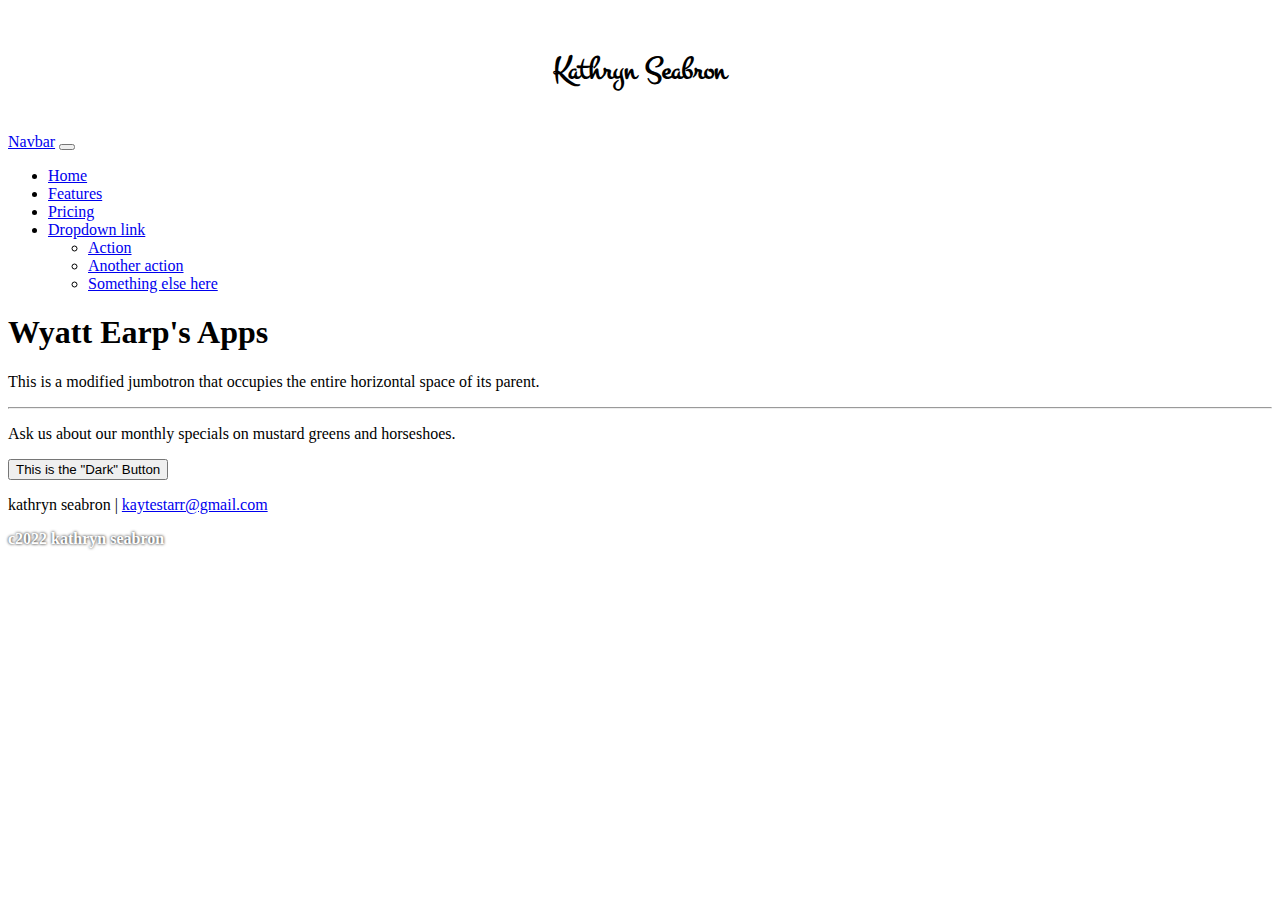
==== b/index.html @ a087f0c9 "Upload alt design" ====
<html lang="en">
  <head>
    <!-- Required meta tags for Bootstrap -->
    <meta charset="UTF-8">
    <!-- original viewport info -->
    <meta name="viewport" content="width=device-width, initial-scale=1, shrink-to-fit=no">
   <!-- from violadavis.com
    <meta name="viewport" content="width=device-width, initial-scale=1.0, maximum-scale=1.0, user-scalable=0">
    <meta name="apple-mobile-web-app-capable" content="yes" />
   -->
    <!-- Bootstrap CSS -->
    <link rel="stylesheet" href="https://cdn.jsdelivr.net/npm/bootstrap@4.1.3/dist/css/bootstrap.min.css" integrity="sha384-MCw98/SFnGE8fJT3GXwEOngsV7Zt27NXFoaoApmYm81iuXoPkFOJwJ8ERdknLPMO" crossorigin="anonymous">
    <!-- Site Specific CSS -->
    <link rel="stylesheet" href="ks.css">
    <!-- Google Font -->

    <link rel="stylesheet"
          href="https://fonts.googleapis.com/css?family=Montez">
    <style>
      .backgroundcolor {
        border-radius: 25px;
        background: #cfcfcf;
        padding: 40px;
      }
    </style>
    
    <title>Kathryn Seabron</title>
  </head>
  <body>
    
    <div class="container"> <!-- this is the header -->
      <div class="headerKS">
        <h1 class="display-4">Kathryn Seabron</h1>
      </div>
    </div>
    <div class="jumbotron jumbotron-fluid">
    </div>

    <div class="container"> <!-- navigation -->

      <nav class="navbar navbar-expand-lg bg-light">
        <div class="container-fluid">
          <a class="navbar-brand" href="#">Navbar</a>
          <button class="navbar-toggler" type="button" data-bs-toggle="collapse" data-bs-target="#navbarNavDropdown" aria-controls="navbarNavDropdown" aria-expanded="false" aria-label="Toggle navigation">
            <span class="navbar-toggler-icon"></span>
          </button>
          <div class="collapse navbar-collapse" id="navbarNavDropdown">
            <ul class="navbar-nav">
              <li class="nav-item">
                <a class="nav-link active" aria-current="page" href="#">Home</a>
              </li>
              <li class="nav-item">
                <a class="nav-link" href="#">Features</a>
              </li>
              <li class="nav-item">
                <a class="nav-link" href="#">Pricing</a>
              </li>
              <li class="nav-item dropdown">
                <a class="nav-link dropdown-toggle" href="#" role="button" data-bs-toggle="dropdown" aria-expanded="false">
                  Dropdown link
                </a>
                <ul class="dropdown-menu">
                  <li><a class="dropdown-item" href="#">Action</a></li>
                  <li><a class="dropdown-item" href="#">Another action</a></li>
                  <li><a class="dropdown-item" href="#">Something else here</a></li>
                </ul>
              </li>
            </ul>
          </div>
        </div>
      </nav>

    </div>
    <div class="container">
      <h1 class="display-4">Wyatt Earp's Apps</h1>
      <p class="lead">This is a modified jumbotron that occupies the entire horizontal space of its parent.</p>
      <hr class="my-4" />
      <p>Ask us about our monthly specials on mustard greens and horseshoes.</p>
      <button type="button" class="btn btn-dark">This is the "Dark" Button</button>
    </div>
    
    <div class="jumbotron text-center" style="margin-bottom:0">
      <p>kathryn seabron | <a href="mailto:kaytestarr@gmail.com">kaytestarr@gmail.com</a>
      </p>
      <p class="lastLine">c2022 kathryn seabron</p>
    </div>
    
    <!-- jQuery first, then Popper.js, then Bootstrap JS -->
    <script src="https://code.jquery.com/jquery-3.3.1.slim.min.js" integrity="sha384-q8i/X+965DzO0rT7abK41JStQIAqVgRVzpbzo5smXKp4YfRvH+8abtTE1Pi6jizo" crossorigin="anonymous"></script>
    <script src="https://cdn.jsdelivr.net/npm/popper.js@1.14.3/dist/umd/popper.min.js" integrity="sha384-ZMP7rVo3mIykV+2+9J3UJ46jBk0WLaUAdn689aCwoqbBJiSnjAK/l8WvCWPIPm49" crossorigin="anonymous"></script>
    <script src="https://cdn.jsdelivr.net/npm/bootstrap@4.1.3/dist/js/bootstrap.min.js" integrity="sha384-ChfqqxuZUCnJSK3+MXmPNIyE6ZbWh2IMqE241rYiqJxyMiZ6OW/JmZQ5stwEULTy" crossorigin="anonymous"></script>
  </body>

</html>
---- b/ks.css ----
/* Kathryn Seabron custom CSS */


.lastLine {
    font-weight: 800;
    text-shadow: 0 0 3px #000;
    color: #FFF;
}

b {
    top: 20px;
}

.headerKS {
    text-align: center;
    font-family: 'Montez', sans-serif;
    padding: 20px;
}
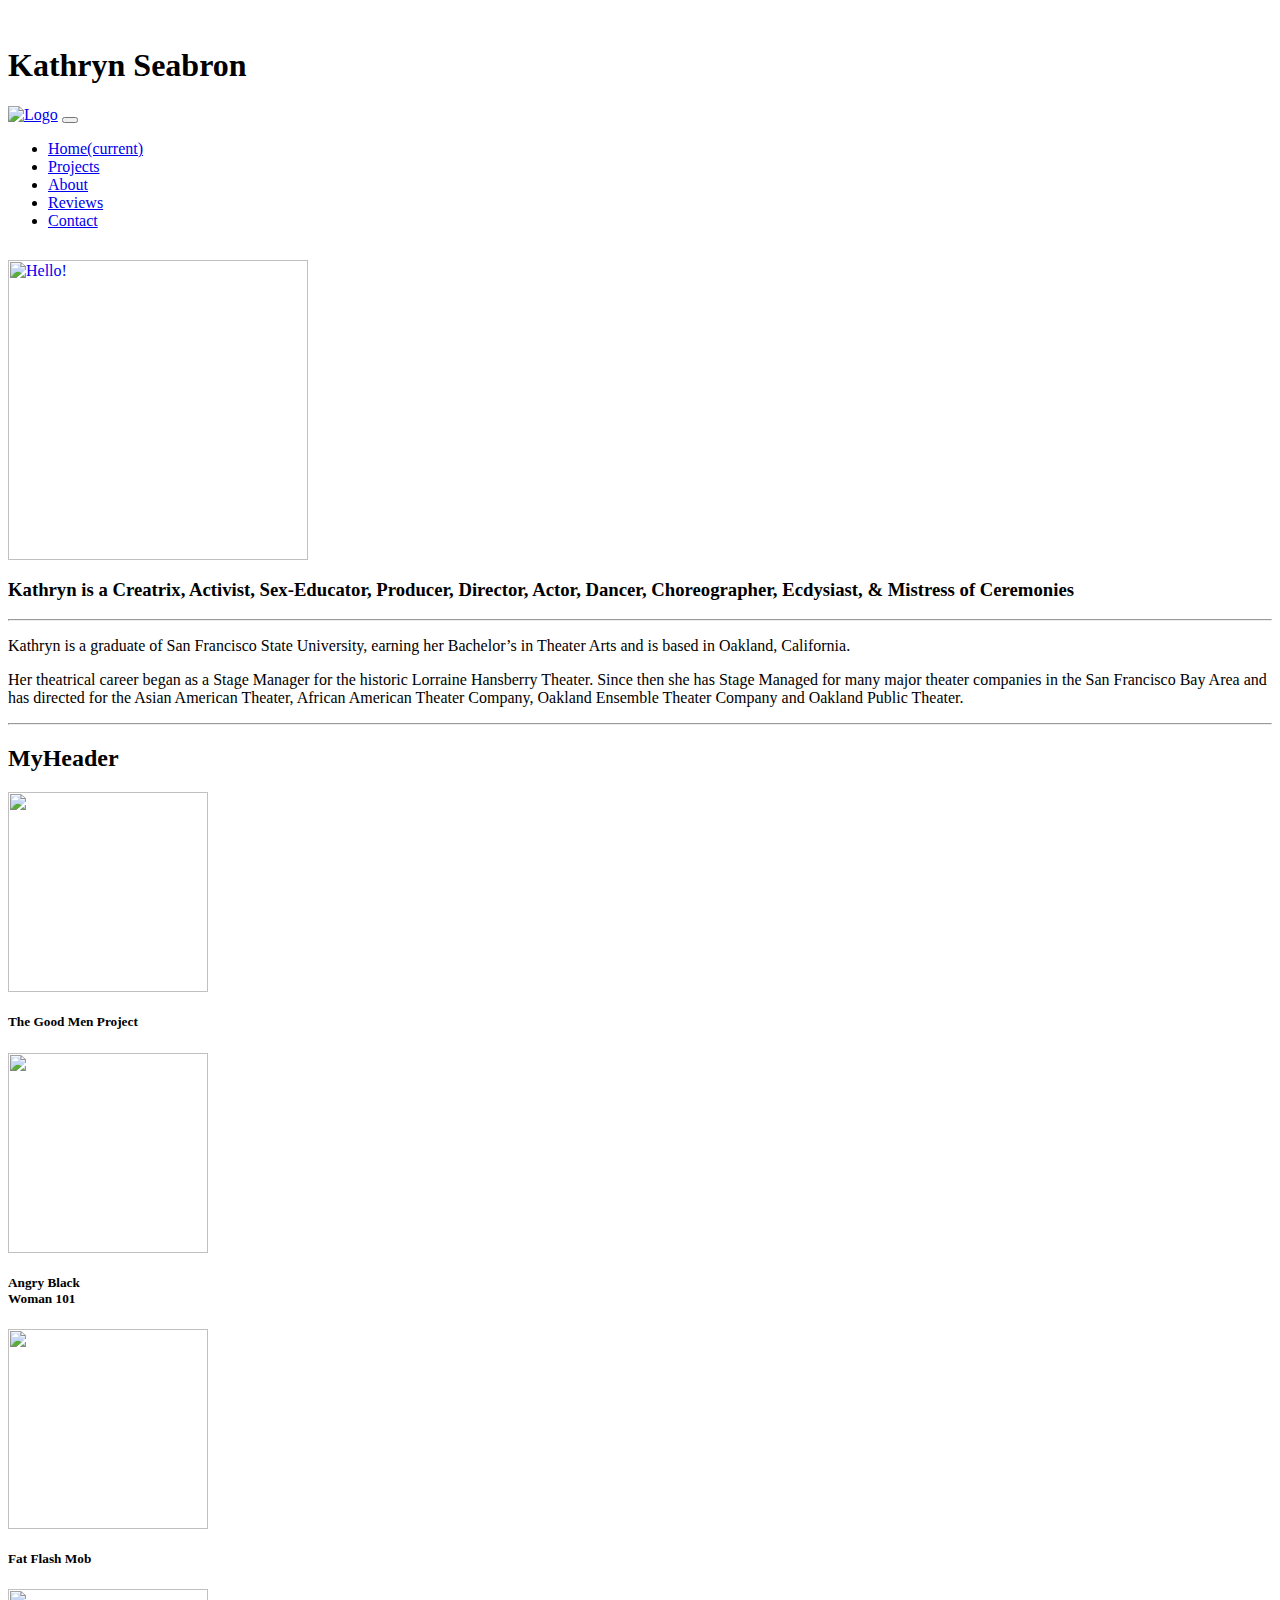
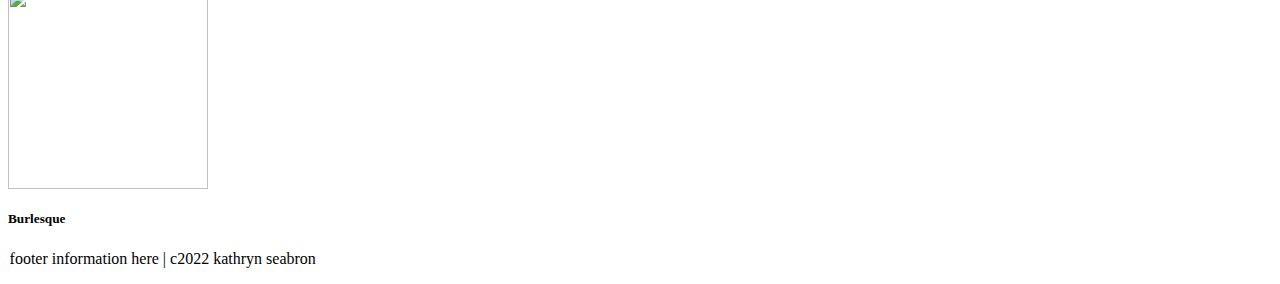
==== commit 16de3980: "update" ====
--- a/b/index.html
+++ b/b/index.html
@@ -12,79 +12,99 @@
     <link rel="stylesheet" href="https://cdn.jsdelivr.net/npm/bootstrap@4.1.3/dist/css/bootstrap.min.css" integrity="sha384-MCw98/SFnGE8fJT3GXwEOngsV7Zt27NXFoaoApmYm81iuXoPkFOJwJ8ERdknLPMO" crossorigin="anonymous">
     <!-- Site Specific CSS -->
     <link rel="stylesheet" href="ks.css">
-    <!-- Google Font -->
-
+    <!-- Google Fonts -->
     <link rel="stylesheet"
-          href="https://fonts.googleapis.com/css?family=Montez">
+          href="https://fonts.googleapis.com/css?family=Montez|Playfair+Display">
     <style>
-      .backgroundcolor {
-        border-radius: 25px;
-        background: #cfcfcf;
-        padding: 40px;
-      }
     </style>
     
     <title>Kathryn Seabron</title>
   </head>
+
+
   <body>
-    
-    <div class="container"> <!-- this is the header -->
-      <div class="headerKS">
-        <h1 class="display-4">Kathryn Seabron</h1>
+    <div class="jumbotron-fluid">
+      <div class="container" style="margin-bottom: 20;">
+        <br class="my-4" />
+        <h1 class="display-3 text-center">Kathryn Seabron</h1>
+        <!-- hr class="my-4" /-->
       </div>
     </div>
-    <div class="jumbotron jumbotron-fluid">
+    <!-- Nav Bar here -->
+    <nav class="navbar navbar-expand-lg navbar-dark bg-dark static-top">
+      <div class="container">
+      <a class="navbar-brand" href="#">
+        <img src="./imgz/40-logo.png" alt="Logo"></a>
+        <!-- hamburger -->
+        <button class="navbar-toggler" type="button" data-toggle="collapse" data-target="#navbarResponsive" aria-controls="navbarResponsive" aria-expanded="false" aria-label="Toggle navigation"><span class="navbar-toggler-icon"></span></button>
+        <div class="collapse navbar-collapse" id="navbarResponsive">
+
+      <!-- Links -->
+      <ul class="navbar-nav ml-auto bg-secondary text-white">
+        <li class="nav-item active"><a href="#">Home<span class="sr-only">(current)</span></a></li>
+        <li class="nav-item"><a href="#">Projects</a></li>
+        <li class="nav-item"><a href="#">About</a></li>
+        <li class="nav-item"><a href="../reviews.html" target="_blank">Reviews</a></li>
+        <li class="nav-item"><a href="#">Contact</a></li>
+      </ul>
+    </div>
+      </div>
+    </nav>
+
+    <!-- Begin Main Body -->
+
+    <!-- This is the Side Content Block -->
+    <div class="container" style="margin-top:30">
+    <div class="row">
+      <div class="col-sm-4 mx-auto text-center myStyle">
+        <a href="#"><img src="./imgz/abw-home-02.jpg" alt="Hello!" width="300" height="auto"></a>
+      </div>
+      <!-- This is the Lead Content Block -->
+      <div class="col-sm-8">
+        <div class="leadBgroundColor">
+          <h3>Kathryn is a Creatrix, Activist, Sex-Educator, Producer, Director, Actor, Dancer, Choreographer, Ecdysiast, & Mistress of Ceremonies</h3>
+          <hr class="my-4" />
+          <p>Kathryn is a graduate of San Francisco State University, earning her Bachelor’s in Theater Arts and is based in Oakland, California.</p>
+          <p>Her theatrical career began as a Stage Manager for the historic Lorraine Hansberry Theater. Since then she has Stage Managed for many major theater companies in the San Francisco Bay Area and has directed for the Asian American Theater, African American Theater Company, Oakland Ensemble Theater Company and Oakland Public Theater.</p>
+      </div>
+      </div>
+    </div>
+    <hr class="my-4" />
+
+    <!-- Icon Navigation -->
+    <div class="container" style="margin-top:20px" id="iconnav">
+      <div class="row">
+        <div class="col-sm-12 mx-auto text-center mb-5">
+          <h2>MyHeader</h2>
+        </div>
+        <div class="col-sm-3 mx-auto text-center mb-4">
+          <img class="img-fluid img-thumbnail" src="https://goodmenproject.com/wp-content/uploads/2017/10/goodmenproject-g-logo-favicon-source.png" height="200" width="200">
+          <h5>The Good Men Project</h5>
+        </div>
+        <div class="col-sm-3 mx-auto text-center mb-4">
+          <img class="img-fluid img-thumbnail" src="https://lh3.googleusercontent.com/D7EkjF3mxiGB6R90_hQ-I5BcWi3mHJKIuFVNwa8G7_-xt-0ZQ7P6xt3_lMV_Q6zX7AiL2Fh43B27Fxqn9Vvw2wCuTMXMha5KRH1CVWziBq3XvwSjIl3_fOf5YGdbZR_YiRfjJSHviCw=s300-p-k" height="200" width="200">
+          <h5>Angry Black<br/>Woman 101</h5>
+        </div>
+        <div class="col-sm-3 mx-auto text-center mb-4">
+          <img class="img-fluid img-thumbnail" src="./imgz/abw-icon-03.jpg" height="200" width="200">
+          <h5>Fat Flash Mob</h5>
+        </div>
+        <div class="col-sm-3 mx-auto text-center mb-4">
+          <img class="img-fluid img-thumbnail" src="./imgz/abw-icon-04.jpg" height="200" width="200">
+          <h5>Burlesque</h5>
+        </div>
+      </div>
     </div>
 
-    <div class="container"> <!-- navigation -->
+    <!-- Footer -->
+    <div class="jumbotron text-center" style="margin: .1rem">
+      <p>footer information here | <span class="hiLite">c2022 kathryn seabron</span></p>
+    </div>
 
-      <nav class="navbar navbar-expand-lg bg-light">
-        <div class="container-fluid">
-          <a class="navbar-brand" href="#">Navbar</a>
-          <button class="navbar-toggler" type="button" data-bs-toggle="collapse" data-bs-target="#navbarNavDropdown" aria-controls="navbarNavDropdown" aria-expanded="false" aria-label="Toggle navigation">
-            <span class="navbar-toggler-icon"></span>
-          </button>
-          <div class="collapse navbar-collapse" id="navbarNavDropdown">
-            <ul class="navbar-nav">
-              <li class="nav-item">
-                <a class="nav-link active" aria-current="page" href="#">Home</a>
-              </li>
-              <li class="nav-item">
-                <a class="nav-link" href="#">Features</a>
-              </li>
-              <li class="nav-item">
-                <a class="nav-link" href="#">Pricing</a>
-              </li>
-              <li class="nav-item dropdown">
-                <a class="nav-link dropdown-toggle" href="#" role="button" data-bs-toggle="dropdown" aria-expanded="false">
-                  Dropdown link
-                </a>
-                <ul class="dropdown-menu">
-                  <li><a class="dropdown-item" href="#">Action</a></li>
-                  <li><a class="dropdown-item" href="#">Another action</a></li>
-                  <li><a class="dropdown-item" href="#">Something else here</a></li>
-                </ul>
-              </li>
-            </ul>
-          </div>
-        </div>
-      </nav>
 
-    </div>
-    <div class="container">
-      <h1 class="display-4">Wyatt Earp's Apps</h1>
-      <p class="lead">This is a modified jumbotron that occupies the entire horizontal space of its parent.</p>
-      <hr class="my-4" />
-      <p>Ask us about our monthly specials on mustard greens and horseshoes.</p>
-      <button type="button" class="btn btn-dark">This is the "Dark" Button</button>
-    </div>
-    
-    <div class="jumbotron text-center" style="margin-bottom:0">
-      <p>kathryn seabron | <a href="mailto:kaytestarr@gmail.com">kaytestarr@gmail.com</a>
-      </p>
-      <p class="lastLine">c2022 kathryn seabron</p>
-    </div>
-    
+
+
+        
     <!-- jQuery first, then Popper.js, then Bootstrap JS -->
     <script src="https://code.jquery.com/jquery-3.3.1.slim.min.js" integrity="sha384-q8i/X+965DzO0rT7abK41JStQIAqVgRVzpbzo5smXKp4YfRvH+8abtTE1Pi6jizo" crossorigin="anonymous"></script>
     <script src="https://cdn.jsdelivr.net/npm/popper.js@1.14.3/dist/umd/popper.min.js" integrity="sha384-ZMP7rVo3mIykV+2+9J3UJ46jBk0WLaUAdn689aCwoqbBJiSnjAK/l8WvCWPIPm49" crossorigin="anonymous"></script>
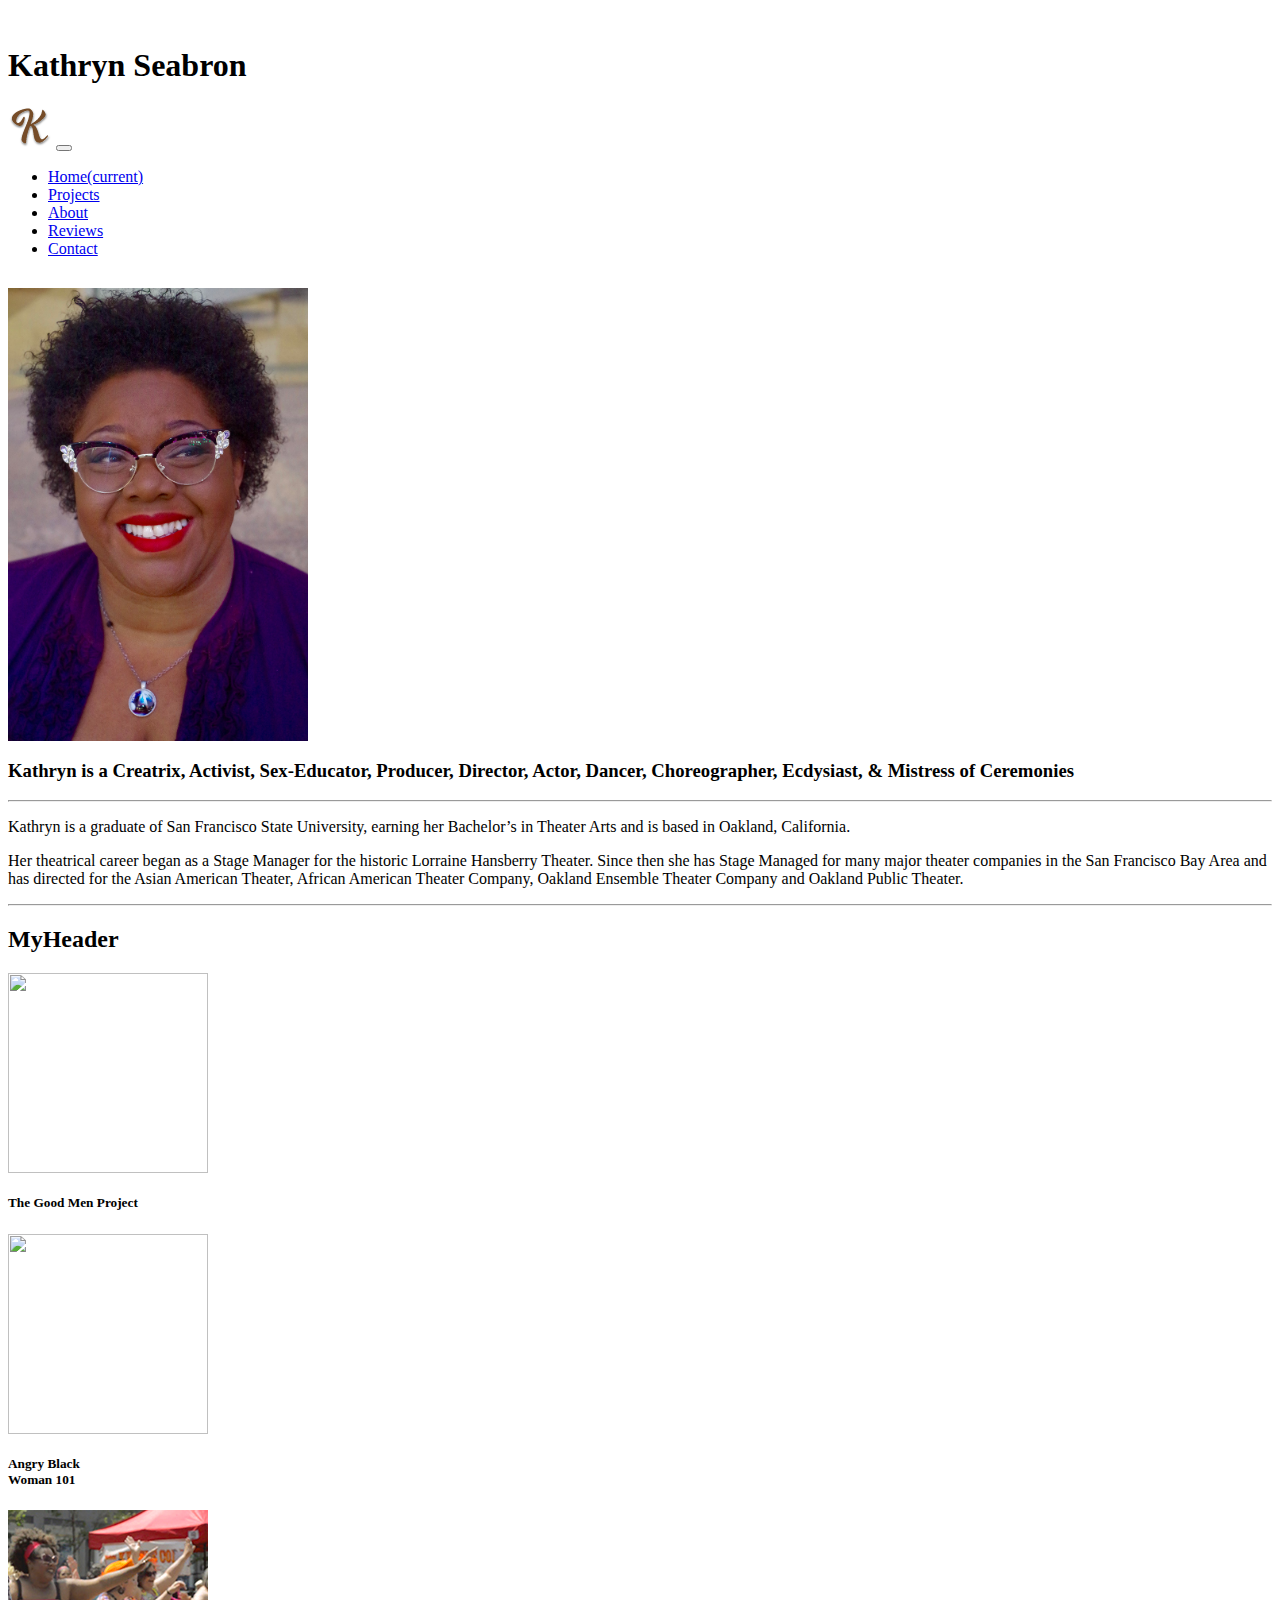
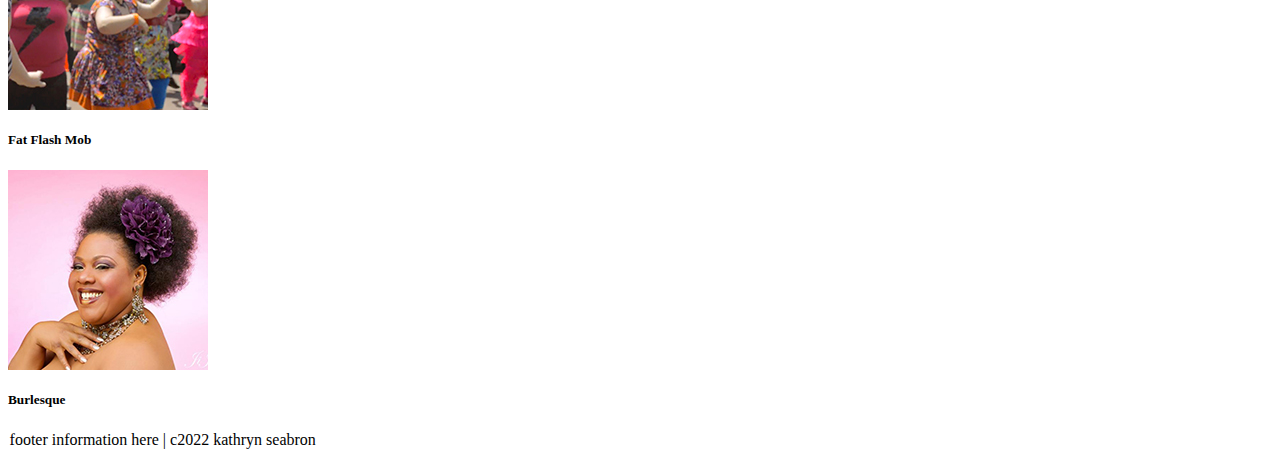
==== commit 9100c07b: "update index.html" ====
--- a/b/index.html
+++ b/b/index.html
@@ -40,7 +40,7 @@
         <div class="collapse navbar-collapse" id="navbarResponsive">
 
       <!-- Links -->
-      <ul class="navbar-nav ml-auto bg-secondary text-white">
+      <ul class="navbar-nav ml-auto">
         <li class="nav-item active"><a href="#">Home<span class="sr-only">(current)</span></a></li>
         <li class="nav-item"><a href="#">Projects</a></li>
         <li class="nav-item"><a href="#">About</a></li>
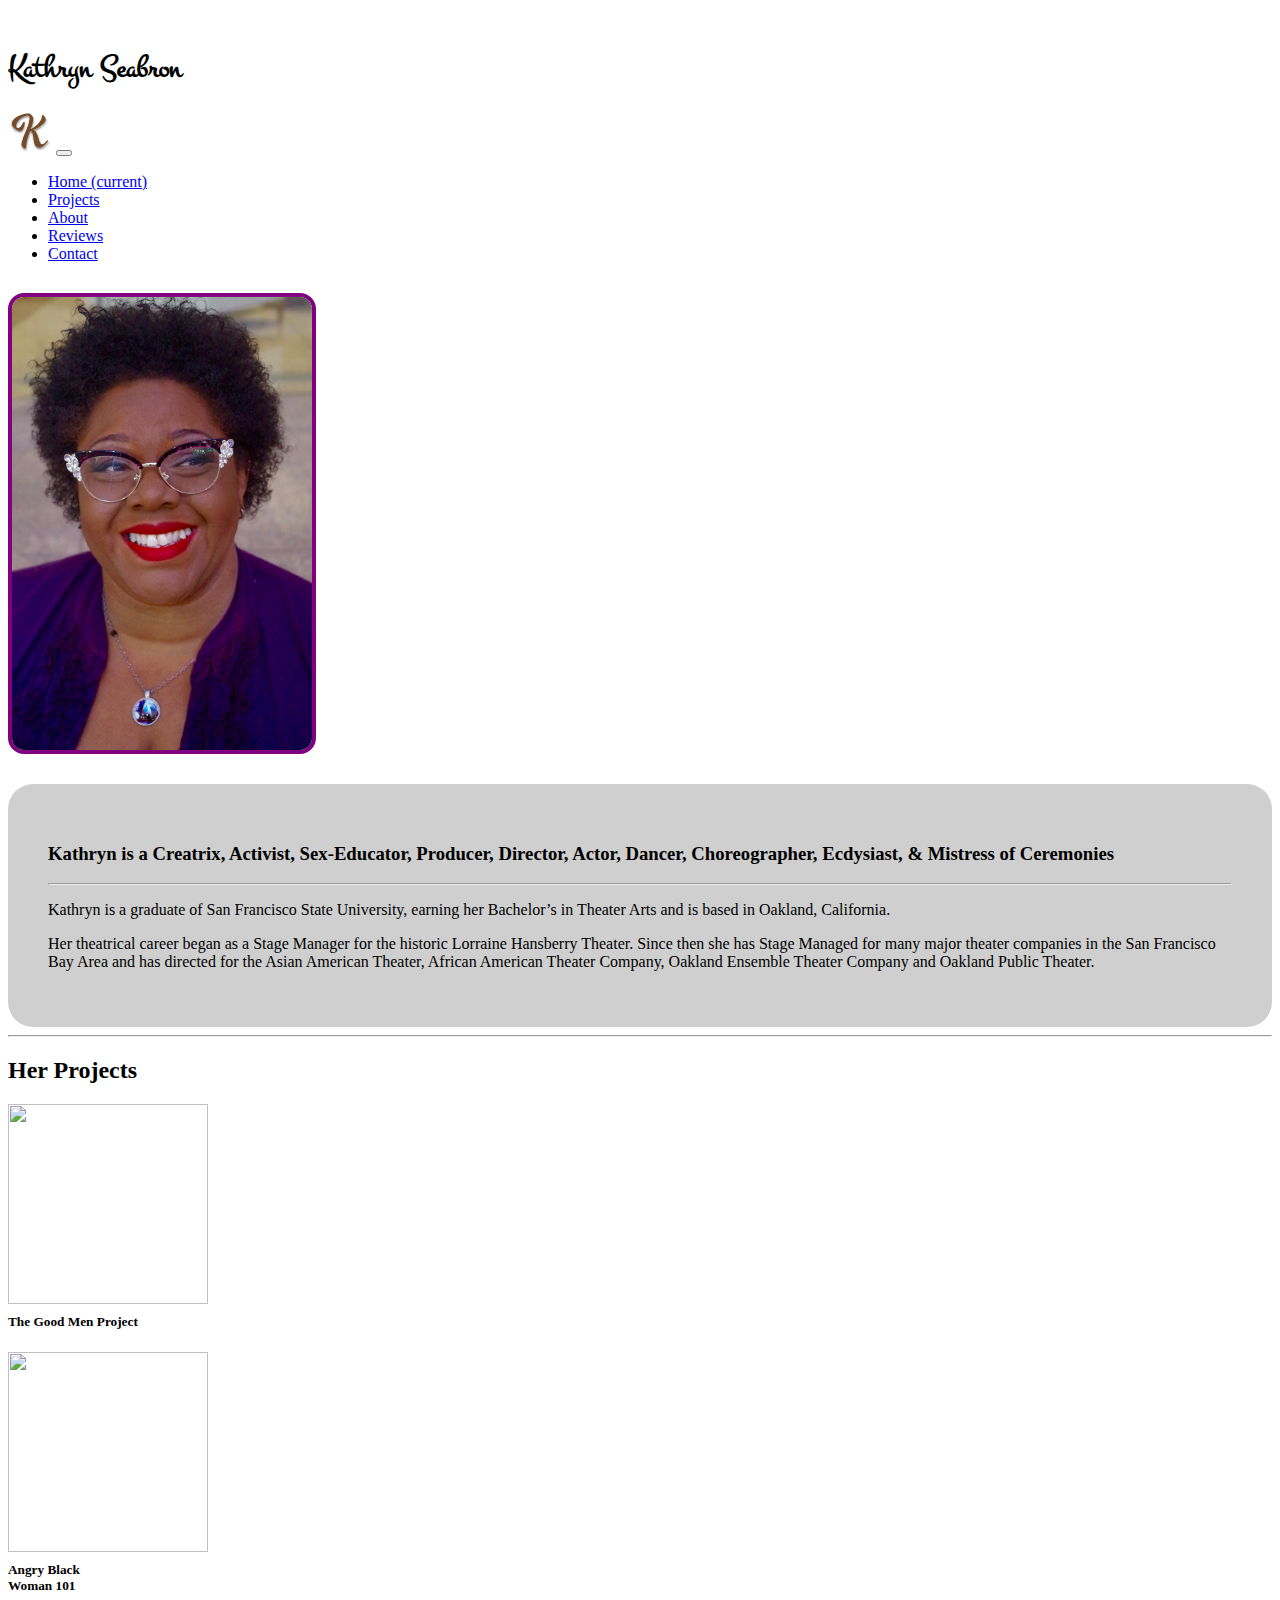
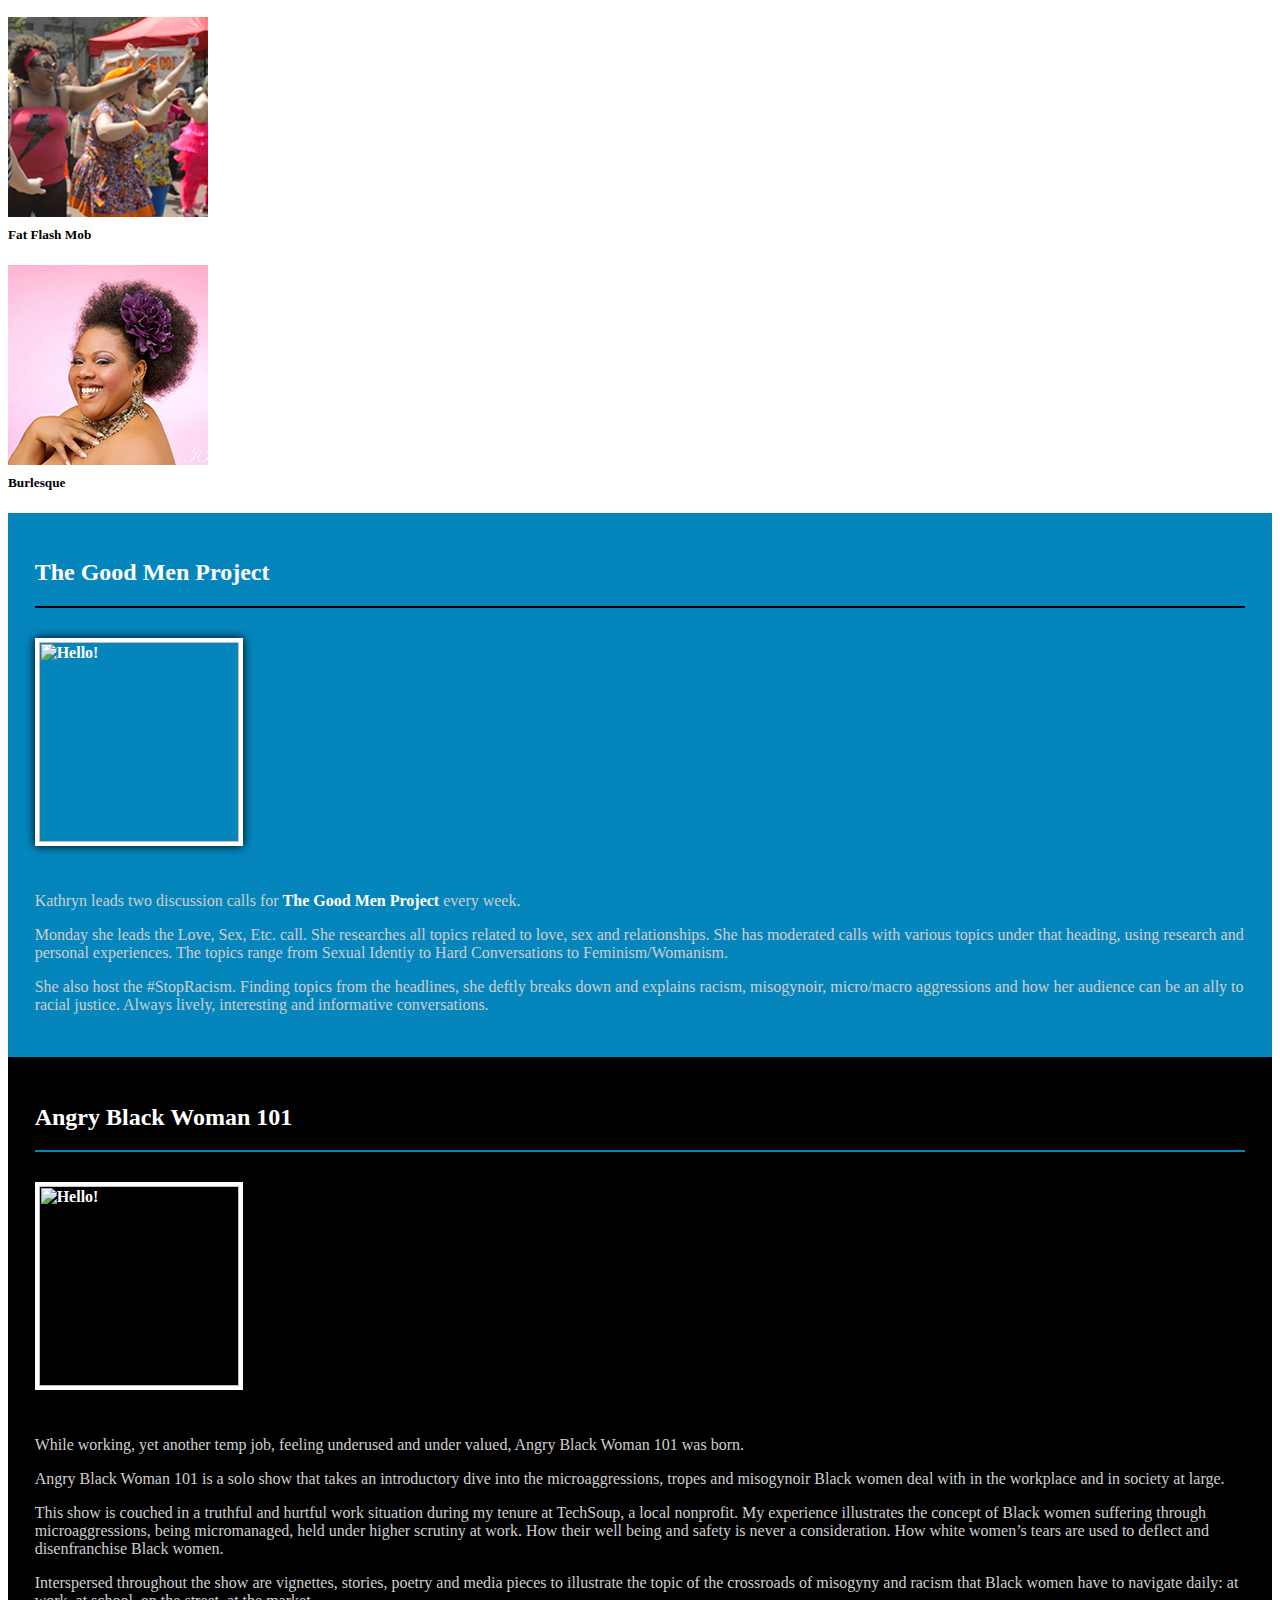
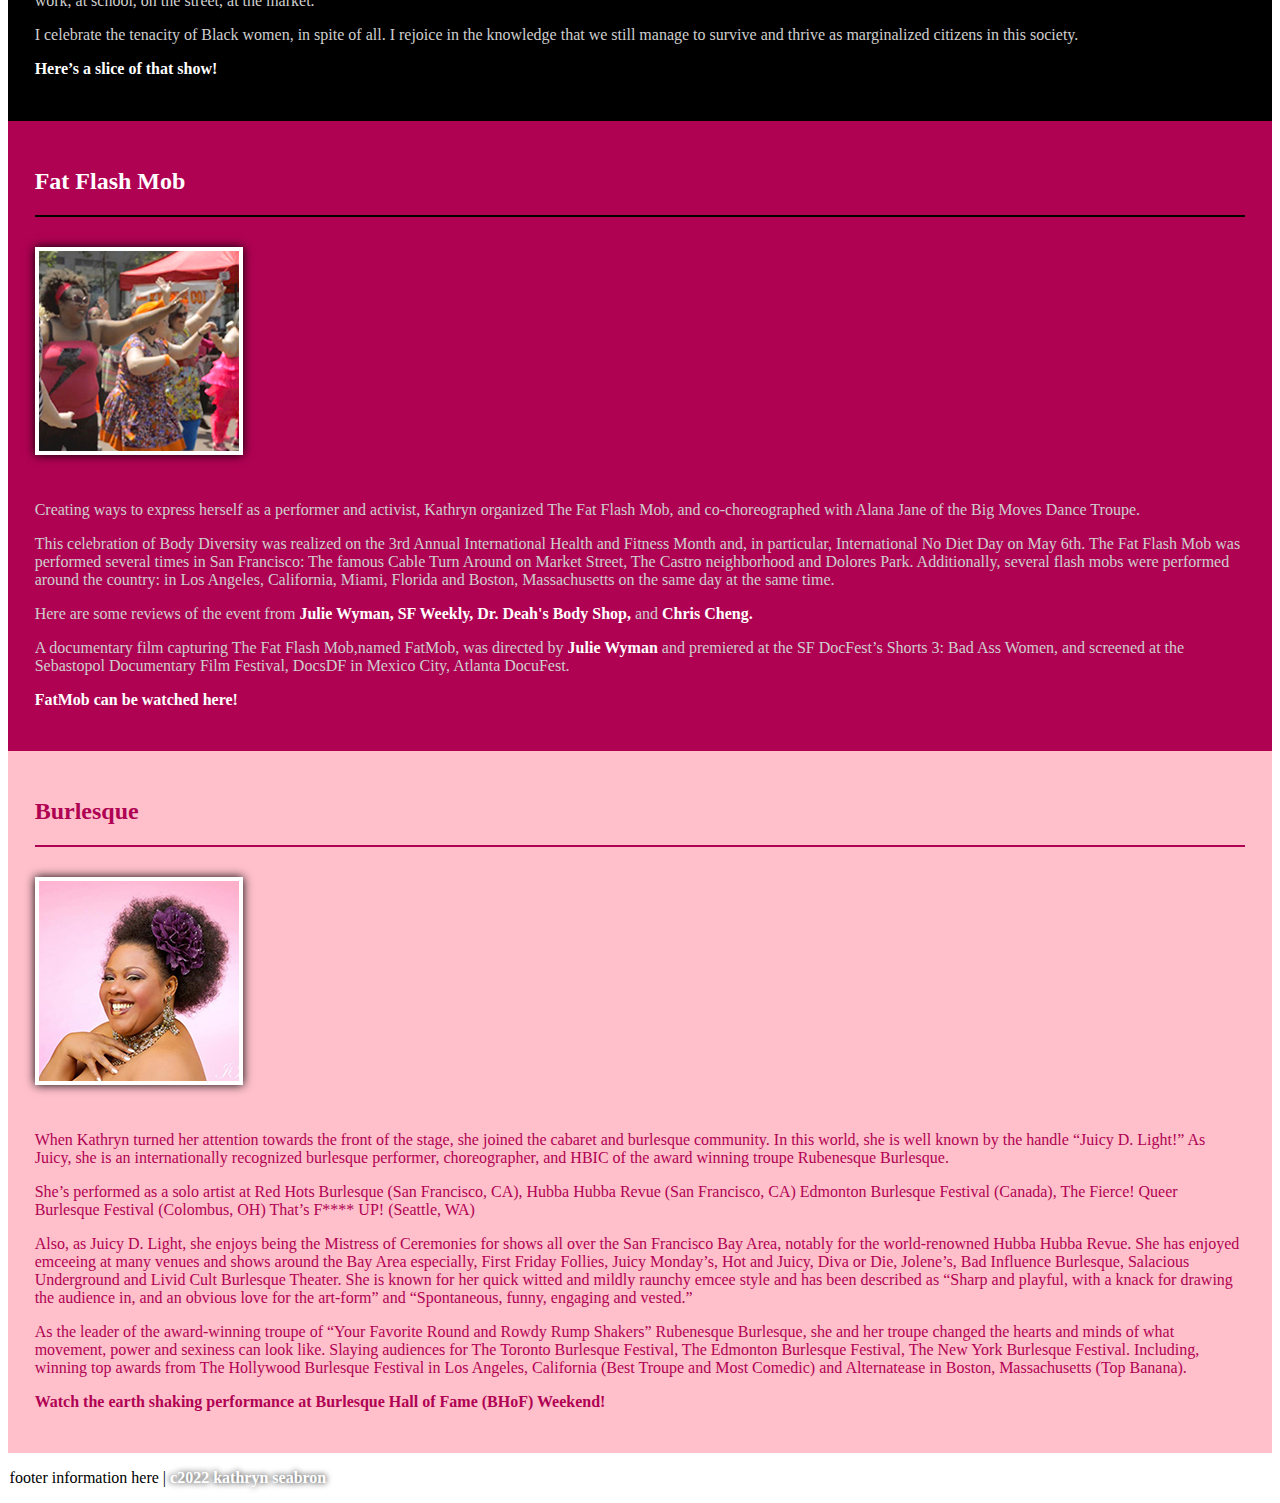
==== commit 032819c8: "upload updates" ====
--- a/b/index.html
+++ b/b/index.html
@@ -34,18 +34,18 @@
     <nav class="navbar navbar-expand-lg navbar-dark bg-dark static-top">
       <div class="container">
       <a class="navbar-brand" href="#">
-        <img src="./imgz/40-logo.png" alt="Logo"></a>
+        <img src="./imgz/40-logo.png" alt="Logo" class="logo"></a>
         <!-- hamburger -->
-        <button class="navbar-toggler" type="button" data-toggle="collapse" data-target="#navbarResponsive" aria-controls="navbarResponsive" aria-expanded="false" aria-label="Toggle navigation"><span class="navbar-toggler-icon"></span></button>
+        <button class="navbar-toggler" type="button" data-toggle="collapse" data-target="navbarResponsive" aria-controls="navbarResponsibe" aria-expanded="false" aria-label="Toggle navigation"><span class="navbar-toggler-icon"></span></button>
         <div class="collapse navbar-collapse" id="navbarResponsive">
 
       <!-- Links -->
       <ul class="navbar-nav ml-auto">
-        <li class="nav-item active"><a href="#">Home<span class="sr-only">(current)</span></a></li>
-        <li class="nav-item"><a href="#">Projects</a></li>
-        <li class="nav-item"><a href="#">About</a></li>
-        <li class="nav-item"><a href="../reviews.html" target="_blank">Reviews</a></li>
-        <li class="nav-item"><a href="#">Contact</a></li>
+        <li class="nav-item active"><a class="nav-link" href="#">Home <span class="sr-only">(current)</span></a></li>
+        <li class="nav-item"><a class="nav-link" href="#">Projects</a></li>
+        <li class="nav-item"><a class="nav-link" href="#">About</a></li>
+        <li class="nav-item"><a class="nav-link" href="../reviews.html" target="_blank">Reviews</a></li>
+        <li class="nav-item"><a class="nav-link" href="#">Contact</a></li>
       </ul>
     </div>
       </div>
@@ -75,7 +75,7 @@
     <div class="container" style="margin-top:20px" id="iconnav">
       <div class="row">
         <div class="col-sm-12 mx-auto text-center mb-5">
-          <h2>MyHeader</h2>
+          <h2>Her Projects</h2>
         </div>
         <div class="col-sm-3 mx-auto text-center mb-4">
           <img class="img-fluid img-thumbnail" src="https://goodmenproject.com/wp-content/uploads/2017/10/goodmenproject-g-logo-favicon-source.png" height="200" width="200">
@@ -94,6 +94,101 @@
           <h5>Burlesque</h5>
         </div>
       </div>
+    </div>
+
+    <!-- Good Men Project [Project One] -->
+    <div class="projectOne">
+      <h2>The Good Men Project</h2>
+      <hr class="my-2" />
+      <div class="container" style="margin-top:30">
+      <div class="row">
+        <div class="col-sm-4 mx-auto text-center myStyle">
+          <a href="#"><img src="https://goodmenproject.com/wp-content/uploads/2017/10/goodmenproject-g-logo-favicon-source.png" alt="Hello!" width="200" height="auto"></a>
+        </div>
+        <!-- This is the Content for Project One -->
+        <div class="col-sm-8">
+          <div class="#">
+            <p>Kathryn leads two discussion calls for <a href="https://www.goodmenproject.com" target="_blank">The Good Men Project</a> every week.</p>
+            <p>Monday she leads the Love, Sex, Etc. call. She researches all topics related to love, sex and relationships. She has moderated calls with various topics under that heading, using research and personal experiences. The topics range from Sexual Identiy to Hard Conversations to Feminism/Womanism.</p>
+            <p>She also host the #StopRacism. Finding topics from the headlines, she deftly breaks down and explains racism, misogynoir, micro/macro aggressions and how her audience can be an ally to racial justice. Always lively, interesting and informative conversations.</p>
+        </div>
+        </div>
+      </div>
+    </div>
+    </div>
+
+
+    <!-- ABW 101 [Project Two] -->
+    <div class="projectTwo">
+      <h2>Angry Black Woman 101</h2>
+      <hr class="my-2" />
+      <div class="container" style="margin-top:30">
+      <div class="row">
+        <div class="col-sm-4 mx-auto text-center myStyle">
+          <a href="#"><img src="./imgz/abw-icon-02.jpg" alt="Hello!" width="200" height="auto"></a>
+        </div>
+        <!-- This is the Content for Project Two -->
+        <div class="col-sm-8">
+          <div class="#">
+            <p>While working, yet another temp job, feeling underused and under valued, Angry Black Woman 101 was born.</p>
+            <p>Angry Black Woman 101 is a solo show that takes an introductory dive into the microaggressions, tropes and misogynoir Black women deal with in the workplace and in society at large.</p>
+            <p>This show is couched in a truthful and hurtful work situation during my tenure at TechSoup, a local nonprofit. My experience illustrates the concept of Black women suffering through microaggressions, being micromanaged, held under higher scrutiny at work. How their well being and safety is never a consideration. How white women’s tears are used to deflect and disenfranchise Black women.</p>
+            <p>Interspersed throughout the show are vignettes, stories, poetry and media pieces to illustrate the topic of the crossroads of misogyny and racism that Black women have to navigate daily: at work, at school, on the street, at the market.</p>
+            <p>I celebrate the tenacity of Black women, in spite of all. I rejoice in the knowledge that we still manage to survive and thrive as marginalized citizens in this society.</p>
+            <p><a href="https://youtu.be/YbcWAyzYfIw" target="_blank">Here’s a slice of that show!</a></p>
+        </div>
+        </div>
+      </div>
+    </div>
+    </div>
+
+    <!-- FatMob [Project Three] -->
+    <div class="projectThree">
+      <h2>Fat Flash Mob</h2>
+      <hr class="my-2" />
+      <div class="container" style="margin-top:30">
+      <div class="row">
+        <div class="col-sm-4 mx-auto text-center myStyle">
+          <a href="#"><img src="./imgz/abw-icon-03.jpg" alt="Hello!" width="200" height="auto"></a>
+        </div>
+
+        <!-- This is the Content for Project Three -->
+        <div class="col-sm-8">
+          <div class="#">
+            <p>Creating ways to express herself as a performer and activist, Kathryn organized The Fat Flash Mob, and co-choreographed with Alana Jane of the Big Moves Dance Troupe.</p>
+            <p>This celebration of Body Diversity was realized on the 3rd Annual International Health and Fitness Month and, in particular, International No Diet Day on May 6th. The Fat Flash Mob was performed several times in San Francisco: The famous Cable Turn Around on Market Street, The Castro neighborhood and Dolores Park. Additionally, several flash mobs were performed around the country: in Los Angeles, California, Miami, Florida and Boston, Massachusetts on the same day at the same time.</p>
+            Here are some reviews of the event from <a href="https://arts.ucdavis.edu/event/juicy-d-light-julie-wyman" target="_blank">Julie Wyman,</a> <a href="https://www.sfweekly.com/news/fat-flash-mob-happy-to-take-up-so-much-space-in-san-francisco/" target="_blank">SF Weekly,</a> <a href="http://www.drdeah.com/d-licious-d-lightful-d-lovely-cross-posted-from-my-blog-on-fiercefatties-com/" target="_blank">Dr. Deah's Body Shop,</a> and <a href="https://www.topshotchris.com/blog/fat-flash-mob-in-san-francisco" target="_blank">Chris Cheng.</a></p>
+            <p>A documentary film capturing The Fat Flash Mob,named FatMob, was directed by <a href="https://arts.ucdavis.edu/event/juicy-d-light-julie-wyman" target="_blank">Julie Wyman</a> and premiered at the SF DocFest’s Shorts 3: Bad Ass Women, and screened at the Sebastopol Documentary Film Festival, DocsDF in Mexico City, Atlanta DocuFest.</p>
+            <p><a href="https://vimeo.com/154362143" target="_blank">FatMob can be watched here!</a></p>
+        </div>
+        </div>
+      </div>
+    </div>
+    </div>      
+        
+
+    <!-- Burlesque [Project Four] -->
+    <div class="projectFour">
+      <h2>Burlesque</h2>
+      <hr class="my-2" />
+      <div class="container" style="margin-top:30">
+      <div class="row">
+        <div class="col-sm-4 mx-auto text-center myStyle">
+          <a href="#"><img src="./imgz/abw-icon-04.jpg" alt="Hello!" width="200" height="auto"></a>
+        </div>
+
+        <!-- This is the Content for Project Four -->
+        <div class="col-sm-8">
+          <div class="#">
+            <p>When Kathryn turned her attention towards the front of the stage, she joined the cabaret and burlesque community. In this world, she is well known by the handle “Juicy D. Light!” As Juicy, she is an internationally recognized burlesque performer, choreographer, and HBIC of the award winning troupe Rubenesque Burlesque.</p>
+            <p>She’s performed as a solo artist at Red Hots Burlesque (San Francisco, CA), Hubba Hubba Revue (San Francisco, CA) Edmonton Burlesque Festival (Canada), The Fierce! Queer Burlesque Festival (Colombus, OH) That’s F**** UP! (Seattle, WA)</p>
+            <p>Also, as Juicy D. Light, she enjoys being the Mistress of Ceremonies for shows all over the San Francisco Bay Area, notably for the world-renowned Hubba Hubba Revue. She has enjoyed emceeing at many venues and shows around the Bay Area especially, First Friday Follies, Juicy Monday’s, Hot and Juicy, Diva or Die, Jolene’s, Bad Influence Burlesque, Salacious Underground and Livid Cult Burlesque Theater. She is known for her quick witted and mildly raunchy emcee style and has been described as “Sharp and playful, with a knack for drawing the audience in, and an obvious love for the art-form” and “Spontaneous, funny, engaging and vested.”</p>
+            <p>As the leader of the award-winning troupe of “Your Favorite Round and Rowdy Rump Shakers” Rubenesque Burlesque,  she and her troupe changed the hearts and minds of what movement, power and sexiness can look like. Slaying audiences for The Toronto Burlesque Festival, The Edmonton Burlesque Festival, The New York Burlesque Festival. Including, winning top awards from The Hollywood Burlesque Festival in Los Angeles, California (Best Troupe and Most Comedic) and Alternatease in Boston, Massachusetts (Top Banana).</p>
+            <p><a href=”https://vimeo.com/117698064” target=”_blank”>Watch the earth shaking performance at Burlesque Hall of Fame (BHoF) Weekend!</a></p>
+        </div>
+        </div>
+      </div>
+    </div>
     </div>
 
     <!-- Footer -->
--- a/b/ks.css
+++ b/b/ks.css
@@ -1,6 +1,187 @@
 /* Kathryn Seabron custom CSS */
 
 
+b {
+    top: 20px;
+}
+
+h1 {
+    font-family: 'Montez';
+}
+
+h5 {
+    margin-top: 10;
+}
+
+.leadBgroundColor {
+    border-radius: 25px;
+    background: #cfcfcf;
+    padding: 40px;
+}
+
+.hiLite {
+    color: #FFFFFF;
+    font-weight: 800;
+    text-shadow: 0 0 .4rem #000;
+}
+
+.myStyle img {
+    border-radius: 1rem;
+    border: 4px purple solid;
+    margin-bottom: 30;
+}
+
+.myStyle img:hover {
+    border-radius: 1rem;
+    border: 4px #FFFFFF solid;
+    box-shadow: 0 0 10px #000;
+}
+
+.projectOne {
+    background-color: rgb(4, 134, 189);
+    border-radius: 0;
+    color: #cfcfcf;
+    padding: 20pt;
+}
+
+.projectOne img {
+    border: 4px #FFFFFF solid;
+    border-radius: 0;
+    box-shadow: 0 0 .6rem #000;
+}
+
+.projectOne h2 {
+    color: #FFFFFF;
+}
+
+.projectOne hr {
+    border: #000 1px solid;
+}
+.projectOne a {
+    color: #FFFFFF;
+    text-decoration: #FFFFFF;
+    font-weight: 600;
+}
+
+.projectOne a:hover {
+    color: rgb(4, 134, 189);
+    background-color: #FFFFFF;
+    border-radius: .3rem;
+    box-shadow: 0 0 .3rem #000;
+    padding: .3rem .1rem;
+    margin: 0 -.1rem;
+}
+
+
+.projectTwo {
+    background-color: #000;
+    border-radius: 0;
+    color: #cfcfcf;
+    padding: 20pt;
+}
+
+.projectTwo img {
+    border: 4px #FFFFFF solid;
+    border-radius: 0;
+    box-shadow: 0 0 .6rem #000;
+}
+
+.projectTwo h2 {
+    color: #FFFFFF;
+}
+
+.projectTwo hr {
+    border: rgb(4, 134, 189) 1px solid;
+}
+.projectTwo a {
+    color: #FFFFFF;
+    text-decoration: #FFFFFF;
+    font-weight: 600;
+}
+
+.projectTwo a:hover {
+    color:#000;
+    background-color: #FFFFFF;
+    border-radius: .3rem;
+    box-shadow: 0 0 .3rem #000;
+    padding: .3rem .1rem;
+    margin: 0 -.1rem;
+}
+
+.projectThree {
+    background-color: rgb(176, 2, 83);
+    border-radius: 0;
+    color: #cfcfcf;
+    padding: 20pt;
+}
+
+.projectThree img {
+    border: 4px #FFFFFF solid;
+    border-radius: 0;
+    box-shadow: 0 0 .6rem #000;
+}
+
+.projectThree h2 {
+    color: #FFFFFF;
+}
+
+.projectThree hr {
+    border: #000 .12rem solid;
+    background-color: #000;
+}
+.projectThree a {
+    color: #FFFFFF;
+    text-decoration: #FFFFFF;
+    font-weight: 600;
+}
+
+.projectThree a:hover {
+    color: #000;
+    background-color: #FFFFFF;
+    border-radius: .3rem;
+    box-shadow: 0 0 .3rem #000;
+    padding: .3rem .1rem;
+    margin: 0 -.1rem;
+}
+
+
+.projectFour {
+    background-color: pink;
+    border-radius: 0;
+    color: rgb(176, 2, 83);
+    padding: 20pt;
+}
+
+.projectFour img {
+    border: 4px #FFFFFF solid;
+    border-radius: 0;
+    box-shadow: 0 0 .6rem #000;
+}
+
+.projectFour h2 {
+    color: rgb(176, 2, 83);
+}
+
+.projectFour hr {
+    border:  rgb(176, 2, 83) .12rem solid;
+    background-color: rgb(176, 2, 83);
+}
+.projectFour a {
+    color: rgb(176, 2, 83);
+    text-decoration: rgb(176, 2, 83);
+    font-weight: 600;
+}
+
+.projectFour a:hover {
+    color: rgb(176, 2, 83);
+    background-color: #FFFFFF;
+    border-radius: .3rem;
+    box-shadow: 0 0 .3rem #000;
+    padding: .3rem .1rem;
+    margin: 0 -.1rem;
+}
+
+/*
 .lastLine {
     font-weight: 800;
     text-shadow: 0 0 3px #000;
@@ -11,8 +192,31 @@
     top: 20px;
 }
 
-.headerKS {
+.cenTer {
+    text-align: center;
+}
+
+.jumbotron2 {
+    padding:2rem 0rem;
+    margin-bottom:2rem;
+    background-color: rgba(117, 44, 7, 0.529);
+    border-radius: 0pt 0pt 18pt 18pt;
+    box-shadow: 0 1px 9px #000;
+}
+
+@media (min-width:576px){.jumbotron2{padding:4rem 2rem}}
+
+.jumbotron-fluid22 {
+    padding-right:0;
+    padding-left:0;
+    border-radius:0
+}
+
+.headerKS h1 {
     text-align: center;
     font-family: 'Montez', sans-serif;
-    padding: 20px;
-}
+    padding: 10 0px;
+    font-weight: 400;
+    position:fixed;top:0;right:0;left:0;z-index:1500;
+}
+*/
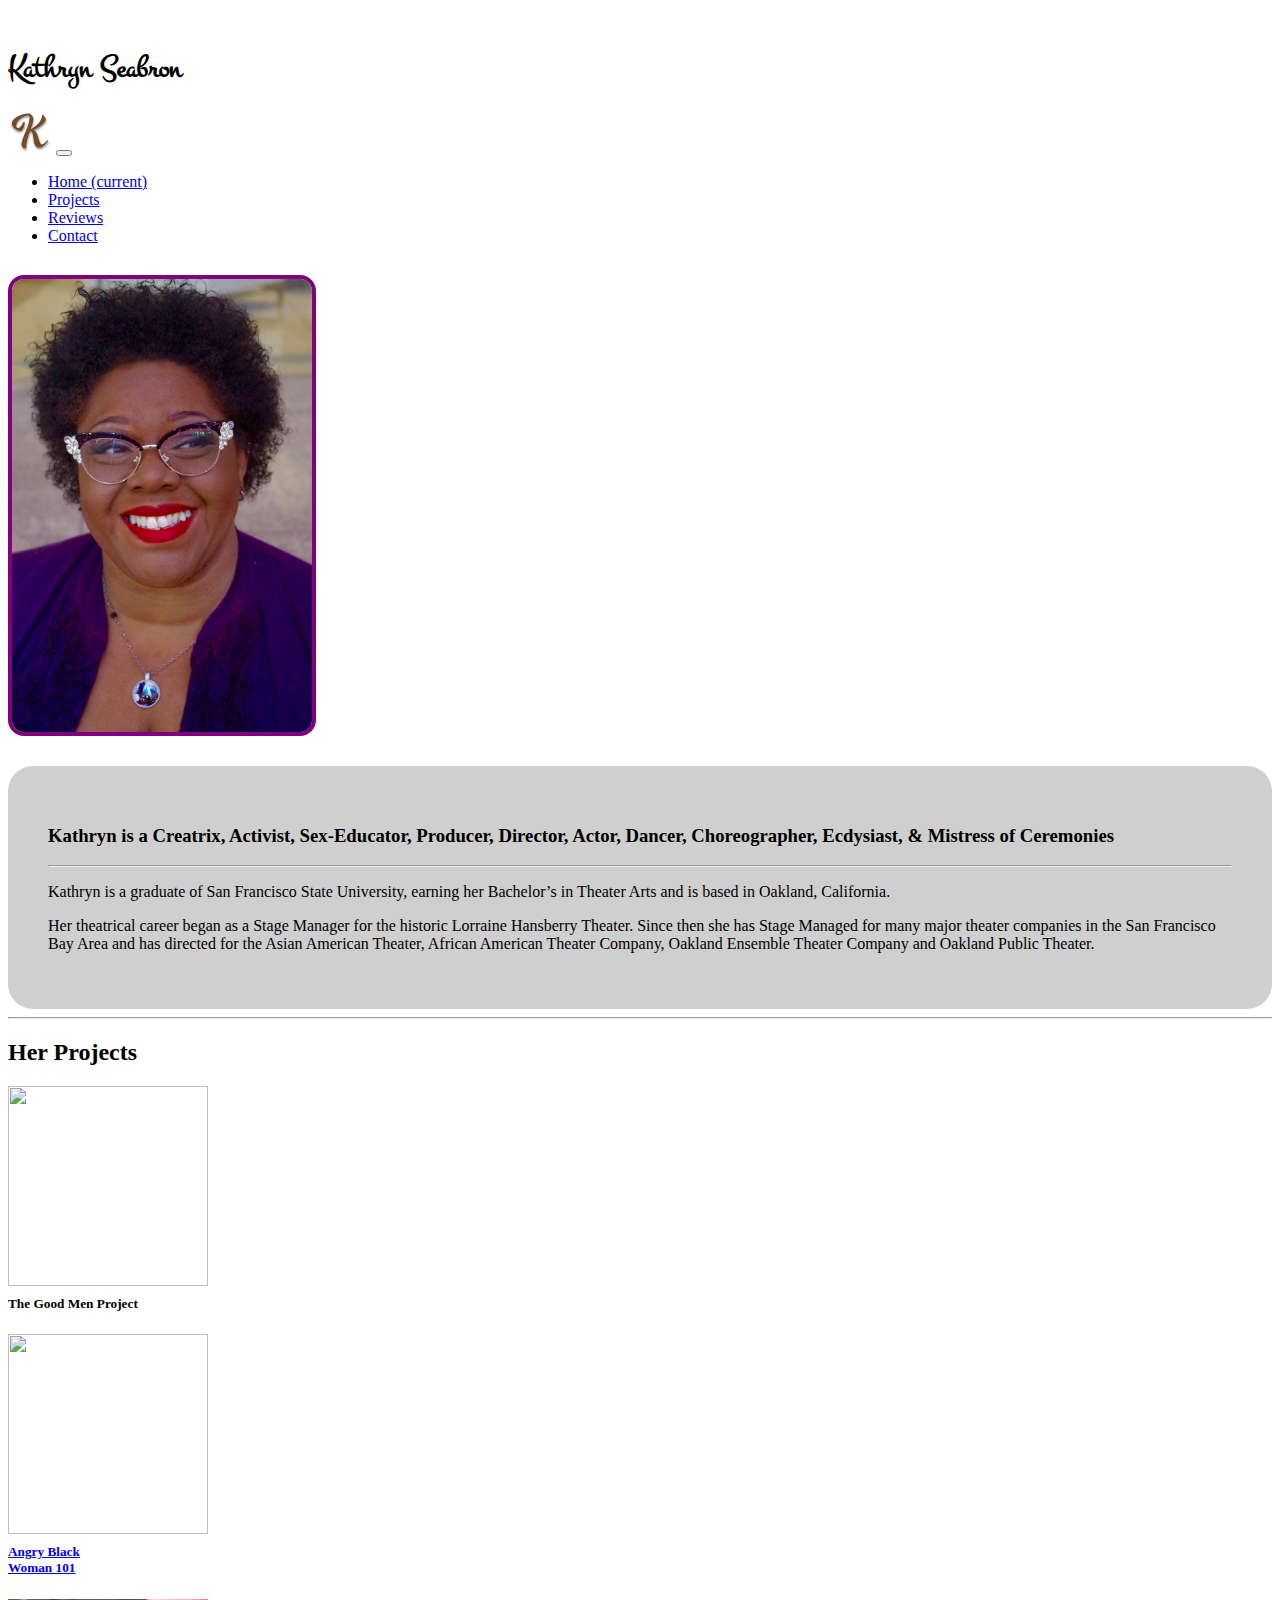
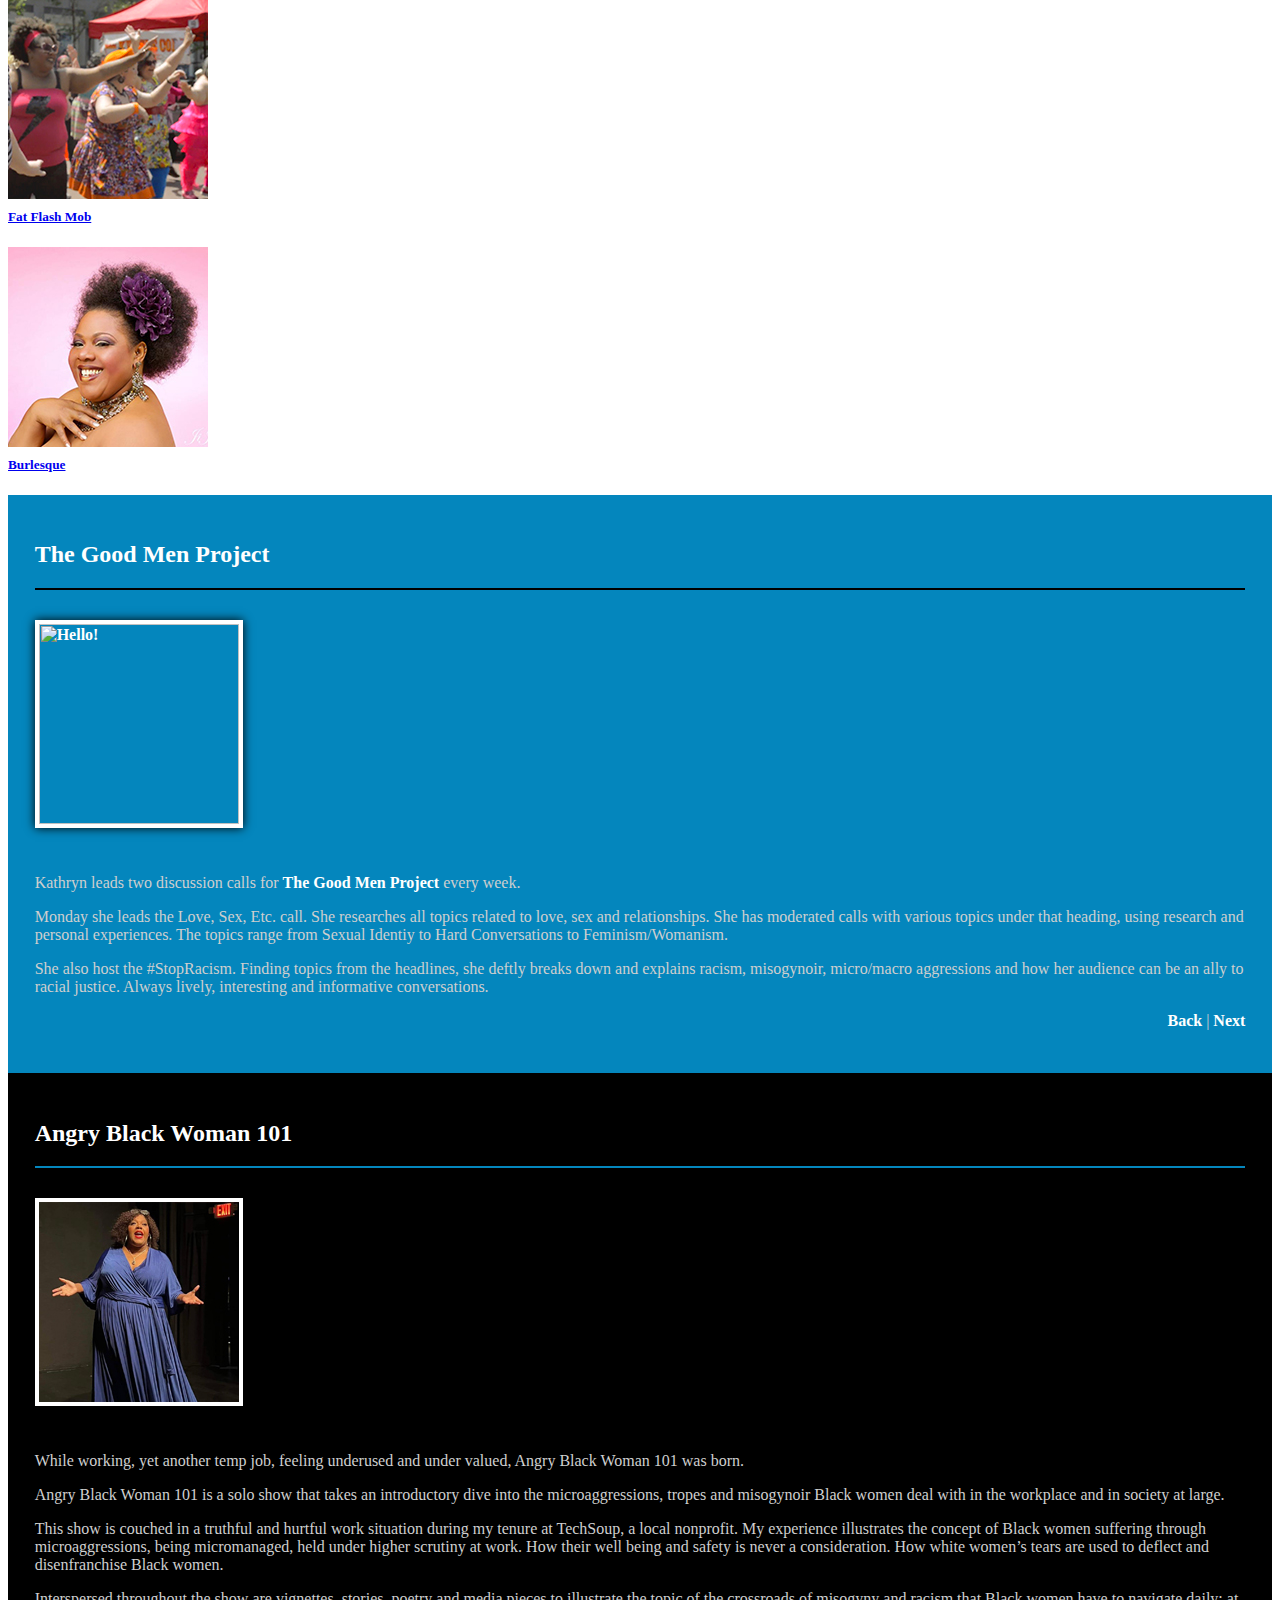
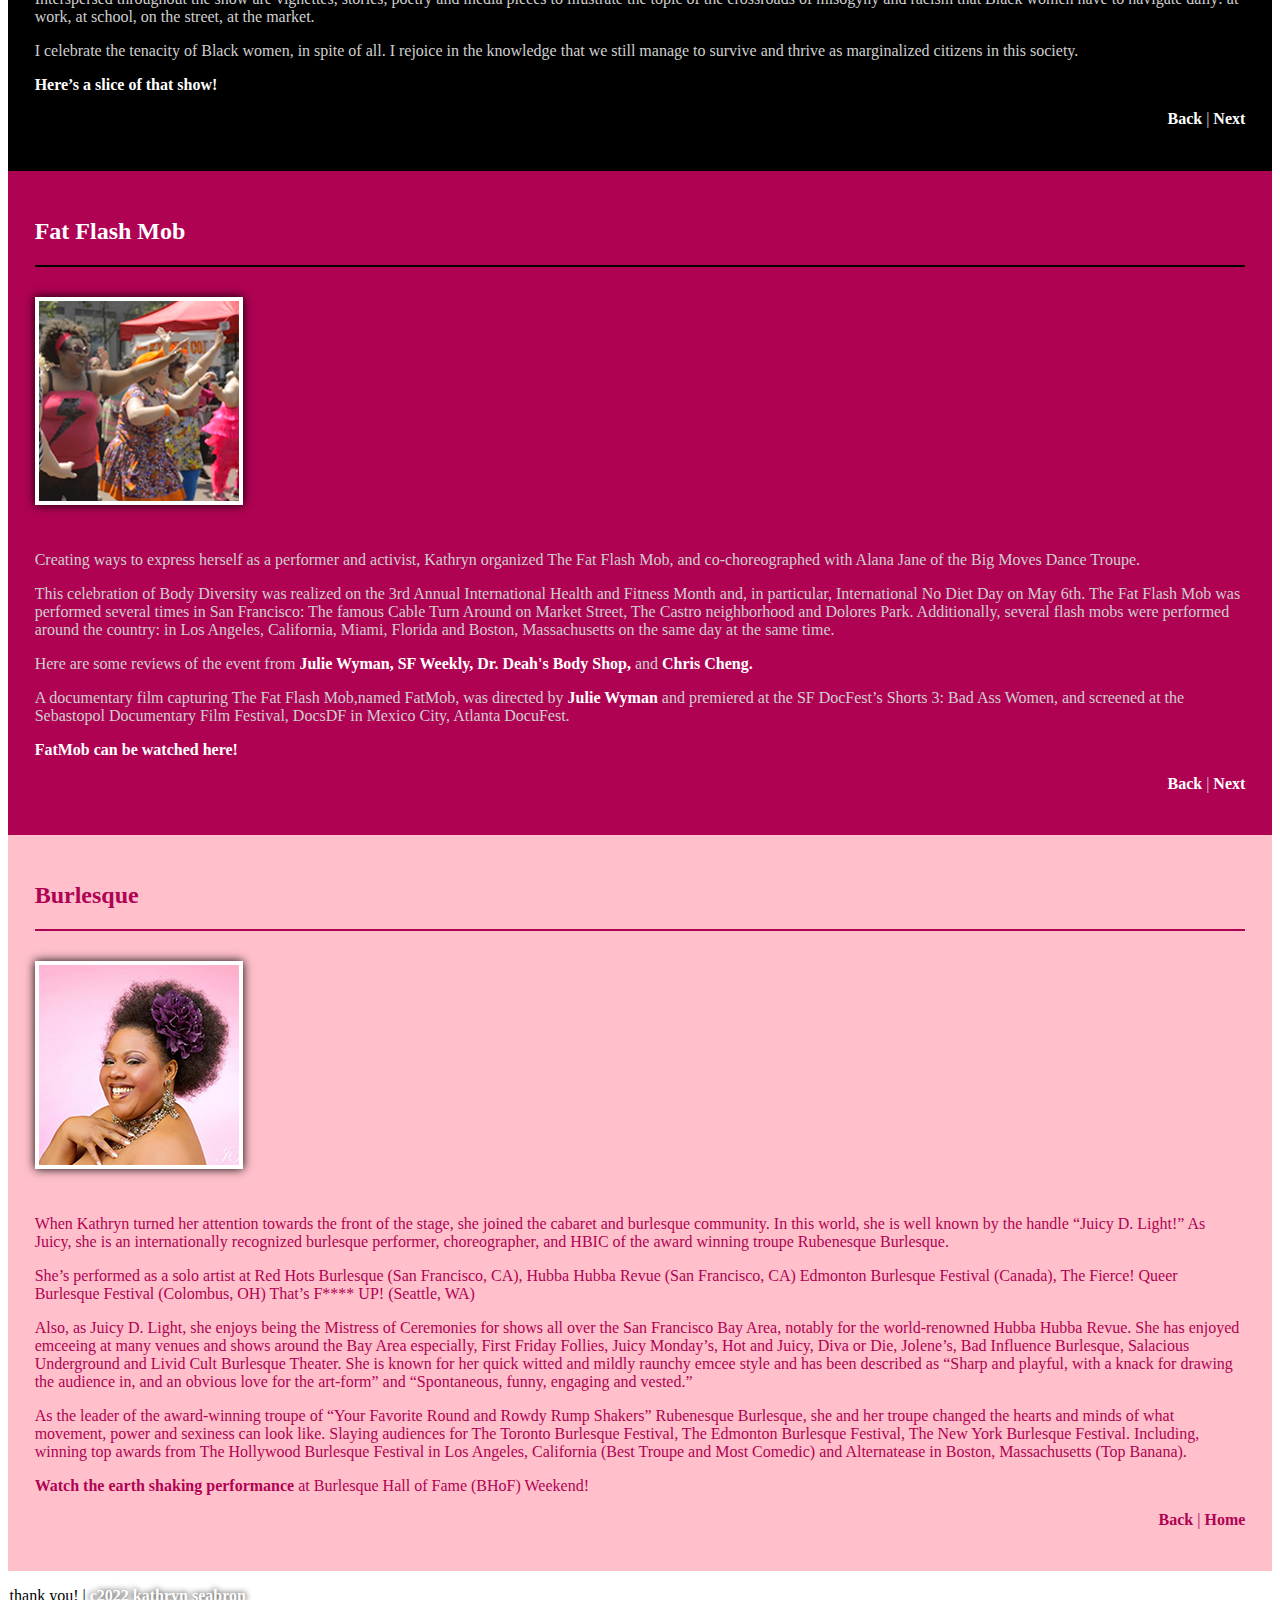
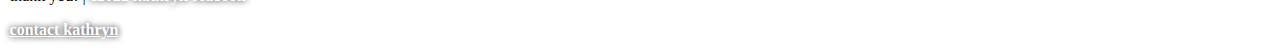
==== commit b0c911ae: "fixed broken links" ====
--- a/b/index.html
+++ b/b/index.html
@@ -17,11 +17,8 @@
           href="https://fonts.googleapis.com/css?family=Montez|Playfair+Display">
     <style>
     </style>
-    
-    <title>Kathryn Seabron</title>
+    <title id="home">Kathryn Seabron</title>
   </head>
-
-
   <body>
     <div class="jumbotron-fluid">
       <div class="container" style="margin-bottom: 20;">
@@ -39,13 +36,13 @@
         <button class="navbar-toggler" type="button" data-toggle="collapse" data-target="navbarResponsive" aria-controls="navbarResponsibe" aria-expanded="false" aria-label="Toggle navigation"><span class="navbar-toggler-icon"></span></button>
         <div class="collapse navbar-collapse" id="navbarResponsive">
 
-      <!-- Links -->
+      <!-- Links in Nav Bar -->
       <ul class="navbar-nav ml-auto">
         <li class="nav-item active"><a class="nav-link" href="#">Home <span class="sr-only">(current)</span></a></li>
-        <li class="nav-item"><a class="nav-link" href="#">Projects</a></li>
-        <li class="nav-item"><a class="nav-link" href="#">About</a></li>
+        <li class="nav-item"><a class="nav-link" href="#projects">Projects</a></li>
+        <!-- li class="nav-item"><a class="nav-link" href="#">About</a></li /-->
         <li class="nav-item"><a class="nav-link" href="../reviews.html" target="_blank">Reviews</a></li>
-        <li class="nav-item"><a class="nav-link" href="#">Contact</a></li>
+        <li class="nav-item"><a class="nav-link" href="mailto:kaytestarr@gmail.com">Contact</a></li>
       </ul>
     </div>
       </div>
@@ -75,23 +72,29 @@
     <div class="container" style="margin-top:20px" id="iconnav">
       <div class="row">
         <div class="col-sm-12 mx-auto text-center mb-5">
-          <h2>Her Projects</h2>
+          <h2 id="projects">Her Projects</h2>
         </div>
         <div class="col-sm-3 mx-auto text-center mb-4">
           <img class="img-fluid img-thumbnail" src="https://goodmenproject.com/wp-content/uploads/2017/10/goodmenproject-g-logo-favicon-source.png" height="200" width="200">
           <h5>The Good Men Project</h5>
         </div>
         <div class="col-sm-3 mx-auto text-center mb-4">
+          <a href="#abw">
           <img class="img-fluid img-thumbnail" src="https://lh3.googleusercontent.com/D7EkjF3mxiGB6R90_hQ-I5BcWi3mHJKIuFVNwa8G7_-xt-0ZQ7P6xt3_lMV_Q6zX7AiL2Fh43B27Fxqn9Vvw2wCuTMXMha5KRH1CVWziBq3XvwSjIl3_fOf5YGdbZR_YiRfjJSHviCw=s300-p-k" height="200" width="200">
           <h5>Angry Black<br/>Woman 101</h5>
-        </div>
-        <div class="col-sm-3 mx-auto text-center mb-4">
+          </a>
+        </div>
+        <div class="col-sm-3 mx-auto text-center mb-4">
+          <a href="#ffm">
           <img class="img-fluid img-thumbnail" src="./imgz/abw-icon-03.jpg" height="200" width="200">
           <h5>Fat Flash Mob</h5>
-        </div>
-        <div class="col-sm-3 mx-auto text-center mb-4">
+          </a>
+        </div>
+        <div class="col-sm-3 mx-auto text-center mb-4">
+          <a href="#burly">
           <img class="img-fluid img-thumbnail" src="./imgz/abw-icon-04.jpg" height="200" width="200">
           <h5>Burlesque</h5>
+          </a>
         </div>
       </div>
     </div>
@@ -111,6 +114,8 @@
             <p>Kathryn leads two discussion calls for <a href="https://www.goodmenproject.com" target="_blank">The Good Men Project</a> every week.</p>
             <p>Monday she leads the Love, Sex, Etc. call. She researches all topics related to love, sex and relationships. She has moderated calls with various topics under that heading, using research and personal experiences. The topics range from Sexual Identiy to Hard Conversations to Feminism/Womanism.</p>
             <p>She also host the #StopRacism. Finding topics from the headlines, she deftly breaks down and explains racism, misogynoir, micro/macro aggressions and how her audience can be an ally to racial justice. Always lively, interesting and informative conversations.</p>
+            <!-- This is "Flip the Page" -->
+            <p class="next"><a href="#iconnav">Back</a> | <a href="#abw">Next</a></p>
         </div>
         </div>
       </div>
@@ -120,7 +125,7 @@
 
     <!-- ABW 101 [Project Two] -->
     <div class="projectTwo">
-      <h2>Angry Black Woman 101</h2>
+      <h2 id="abw">Angry Black Woman 101</h2>
       <hr class="my-2" />
       <div class="container" style="margin-top:30">
       <div class="row">
@@ -136,6 +141,8 @@
             <p>Interspersed throughout the show are vignettes, stories, poetry and media pieces to illustrate the topic of the crossroads of misogyny and racism that Black women have to navigate daily: at work, at school, on the street, at the market.</p>
             <p>I celebrate the tenacity of Black women, in spite of all. I rejoice in the knowledge that we still manage to survive and thrive as marginalized citizens in this society.</p>
             <p><a href="https://youtu.be/YbcWAyzYfIw" target="_blank">Here’s a slice of that show!</a></p>
+            <!-- This is "Flip the Page" -->
+            <p class="next"><a href="#iconnav">Back</a> | <a href="#ffm">Next</a></p>
         </div>
         </div>
       </div>
@@ -144,7 +151,7 @@
 
     <!-- FatMob [Project Three] -->
     <div class="projectThree">
-      <h2>Fat Flash Mob</h2>
+      <h2 id="ffm">Fat Flash Mob</h2>
       <hr class="my-2" />
       <div class="container" style="margin-top:30">
       <div class="row">
@@ -160,16 +167,17 @@
             Here are some reviews of the event from <a href="https://arts.ucdavis.edu/event/juicy-d-light-julie-wyman" target="_blank">Julie Wyman,</a> <a href="https://www.sfweekly.com/news/fat-flash-mob-happy-to-take-up-so-much-space-in-san-francisco/" target="_blank">SF Weekly,</a> <a href="http://www.drdeah.com/d-licious-d-lightful-d-lovely-cross-posted-from-my-blog-on-fiercefatties-com/" target="_blank">Dr. Deah's Body Shop,</a> and <a href="https://www.topshotchris.com/blog/fat-flash-mob-in-san-francisco" target="_blank">Chris Cheng.</a></p>
             <p>A documentary film capturing The Fat Flash Mob,named FatMob, was directed by <a href="https://arts.ucdavis.edu/event/juicy-d-light-julie-wyman" target="_blank">Julie Wyman</a> and premiered at the SF DocFest’s Shorts 3: Bad Ass Women, and screened at the Sebastopol Documentary Film Festival, DocsDF in Mexico City, Atlanta DocuFest.</p>
             <p><a href="https://vimeo.com/154362143" target="_blank">FatMob can be watched here!</a></p>
+            <!-- This is "Flip the Page" -->
+            <p class="next"><a href="#iconnav">Back</a> | <a href="#burly">Next</a></p>
         </div>
         </div>
       </div>
     </div>
     </div>      
         
-
     <!-- Burlesque [Project Four] -->
     <div class="projectFour">
-      <h2>Burlesque</h2>
+      <h2 id="burly">Burlesque</h2>
       <hr class="my-2" />
       <div class="container" style="margin-top:30">
       <div class="row">
@@ -184,7 +192,9 @@
             <p>She’s performed as a solo artist at Red Hots Burlesque (San Francisco, CA), Hubba Hubba Revue (San Francisco, CA) Edmonton Burlesque Festival (Canada), The Fierce! Queer Burlesque Festival (Colombus, OH) That’s F**** UP! (Seattle, WA)</p>
             <p>Also, as Juicy D. Light, she enjoys being the Mistress of Ceremonies for shows all over the San Francisco Bay Area, notably for the world-renowned Hubba Hubba Revue. She has enjoyed emceeing at many venues and shows around the Bay Area especially, First Friday Follies, Juicy Monday’s, Hot and Juicy, Diva or Die, Jolene’s, Bad Influence Burlesque, Salacious Underground and Livid Cult Burlesque Theater. She is known for her quick witted and mildly raunchy emcee style and has been described as “Sharp and playful, with a knack for drawing the audience in, and an obvious love for the art-form” and “Spontaneous, funny, engaging and vested.”</p>
             <p>As the leader of the award-winning troupe of “Your Favorite Round and Rowdy Rump Shakers” Rubenesque Burlesque,  she and her troupe changed the hearts and minds of what movement, power and sexiness can look like. Slaying audiences for The Toronto Burlesque Festival, The Edmonton Burlesque Festival, The New York Burlesque Festival. Including, winning top awards from The Hollywood Burlesque Festival in Los Angeles, California (Best Troupe and Most Comedic) and Alternatease in Boston, Massachusetts (Top Banana).</p>
-            <p><a href=”https://vimeo.com/117698064” target=”_blank”>Watch the earth shaking performance at Burlesque Hall of Fame (BHoF) Weekend!</a></p>
+            <p><a href=”https://vimeo.com/117698064” target=”_blank”>Watch the earth shaking performance</a> at Burlesque Hall of Fame (BHoF) Weekend!</p>
+            <!-- This is "Flip the Page" -->
+            <p class="next"><a href="#iconnav">Back</a> | <a href="index.html">Home</a></p>
         </div>
         </div>
       </div>
@@ -193,7 +203,8 @@
 
     <!-- Footer -->
     <div class="jumbotron text-center" style="margin: .1rem">
-      <p>footer information here | <span class="hiLite">c2022 kathryn seabron</span></p>
+      <p>thank you! | <span class="hiLite">c2022 kathryn seabron</span></p>
+      <p><a href="mailto:kaytestarr@gmail.com" class="hiLite">contact kathryn</a></p>
     </div>
 
 
--- a/b/ks.css
+++ b/b/ks.css
@@ -179,6 +179,11 @@
     box-shadow: 0 0 .3rem #000;
     padding: .3rem .1rem;
     margin: 0 -.1rem;
+}
+
+.next {
+    text-align: right;
+    text-decoration: none;
 }
 
 /*
